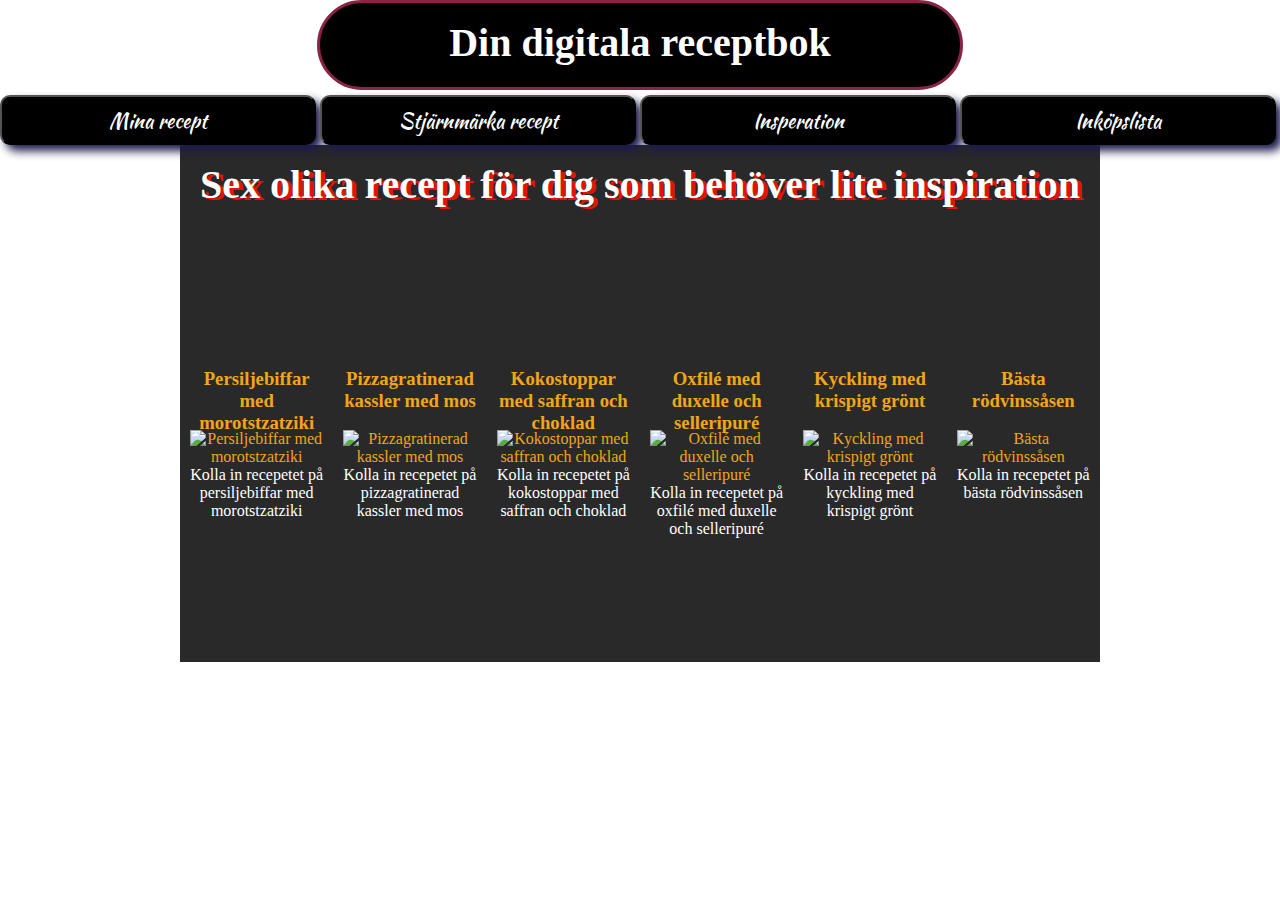
==== inspo.html @ 9f4814d4 "Add files via upload" ====
<!DOCTYPE html>
<html lang="sv">

<head>
    <title>Din digitala receptbok</title>
    <meta charset="utf-8">
    <link rel="stylesheet" href="main.css">
    <link href="https://fonts.googleapis.com/css?family=Arbutus|Chewy|Kaushan+Script" rel="stylesheet">
</head>

<body>
  <main>
      <header>
          <h1><a href="index.html">Din digitala receptbok</a></h1>
      </header>
      <nav>
          <button class="nav"><a href="mina.html">Mina recept</a></button>
          <button class="nav"><a href="star.html">Stjärnmärka recept</a></button>
          <button class="nav"><a href="inspo.html">Insperation</a></button>
          <button class="nav"><a href="shopping.html">Inköpslista</a></button>
      </nav>
      <section class="eight">
          <h1 class="inspo">Sex olika recept för dig som behöver lite inspiration</h1>
          <figure>
              <h3>Persiljebiffar med morotstzatziki</h3>
              <img class="små" src="../bilder/persiljebiffar-med-morotstzatziki-721460.png" alt="Persiljebiffar med morotstzatziki">
              <figcaption><a href="http://www.ica.se/recept/persiljebiffar-med-morotstzatziki-721460/" target="_blank">Kolla in recepetet på persiljebiffar med morotstzatziki</a></figcaption>
          </figure>
          <figure>
              <h3>Pizzagratinerad kassler med mos</h3>
              <img class="små" src="../bilder/gratinerad-kassler-med-mos-721462.png" alt="Pizzagratinerad kassler med mos">
              <figcaption><a href="http://www.ica.se/recept/pizzagratinerad-kassler-med-mos-721462/" target="_blank">Kolla in recepetet på pizzagratinerad kassler med mos</a></figcaption>
          </figure>
          <figure>
              <h3>Kokostoppar med saffran och choklad </h3>
              <img class="små" src="../bilder/kokostoppar-med-saffran-och-choklad-721357-liten.jpg" alt="Kokostoppar med saffran och choklad">
              <figcaption><a href="http://www.ica.se/recept/kokostoppar-med-saffran-och-choklad-721357/" target="_blank">Kolla in recepetet på kokostoppar med saffran och choklad</a></figcaption>
          </figure>
          <figure>
              <h3>Oxfilé med duxelle och selleripuré</h3>
              <img class="små" src="../bilder/oxfile-med-duxelle-selleripure-och-rostad-vitlokss.jpg" alt="Oxfilé med duxelle och selleripuré">
              <figcaption><a href="http://www.ica.se/recept/persiljebiffar-med-morotstzatziki-721460/" target="_blank">Kolla in recepetet på oxfilé med duxelle och selleripuré</a></figcaption>
          </figure>
          <figure>
              <h3>Kyckling med krispigt grönt</h3>
              <img class="små" src="../bilder/kyckling-med-krispigt-gront-v21-2014-717665.jpg" alt="Kyckling med krispigt grönt">
              <figcaption><a href="http://www.ica.se/recept/kyckling-med-krispigt-gront-717665/" target="_blank">Kolla in recepetet på kyckling med krispigt grönt</a></figcaption>
          </figure>
          <figure>
              <h3>Bästa rödvinssåsen</h3>
              <img class="små" src="../bilder/basta-rodvinssasen-721419-liten.jpg" alt="Bästa rödvinssåsen">
              <figcaption><a href="http://www.ica.se/recept/basta-rodvinssasen-721419/" target="_blank">Kolla in recepetet på bästa rödvinssåsen </a></figcaption>
          </figure>

      </section>
  </main>
  <script src="https://ajax.googleapis.com/ajax/libs/jquery/3.1.1/jquery.min.js"></script>
  <script src="main.js"></script>
</body>





</html>
---- main.css ----
body, html {
  height: 100%;
  width: 100%;
}

body {
  background-image: url(../bilder/Optimized-food-salad-restaurant-person.jpg);
  background-repeat: no-repeat;
  background-size: cover;
  margin: 0;
  padding: 0;
  z-index: -1;
}

header {
  background-color: #000000;
  border: 3px solid;
  border-color: #8a2446;
  border-radius: 64px;
  color: white;
  height: 84px;
  margin: auto;
  min-width: 391px;
  width: 50vw;
}

header, h1 {
  text-align: center;
  margin: 0 auto;
  font-size: 40px;
  line-height: 2;
  font-family: 'Chewy', cursive;
}

nav {
  display: flex;
  flex-direction: row;
}

.nav {
  height: 50px;
  width: 100vw;
  flex-grow: 1;
  font-family: 'Kaushan Script', cursive;
}

button {
  border-radius: 10px;
  margin-top: 5px;
  margin-right: 4px;
  background-color: black;
  color: white;
  font-size: 20px;
  box-shadow: 6px 6px 10px #1b1b4c;
  outline: none;
}

.slideDown {
  display: none;
}

a {
  color: white;
  text-decoration: none;
}

label {
  float: left;
  width: 232px;
  text-align: right;
  padding-right: 12px;
  margin-top: 12px;
  clear: left;
  color: white;
  font-size: 1.4em;
}

input,
textarea {
  margin-top: 12px;
}

#theSubmit {
  margin-left: 232px;
}

.container {
  display: flex;
  flex-wrap: wrap;
  justify-content: center;
  align-items: center;
  margin-top: 83px;
  background-color: #38363c;
  border-radius: 167px;
  border: black 3px solid;
  box-shadow: 4px 10px 10px #771515, inset 4px 4px 10px black;
  min-width: 591px;
}

table,
th,
td {
  border: 1px solid black;
  min-width: 35%;
  max-width: 60%;
  border-collapse: collapse;
  color: white;
  font-size: 20px;
  text-align: center;
  margin-left: 10px;
  margin-top: 10px;
  background-color: #0c0c19;
  margin-right: 10px;
  cursor: default;
}

form {
  min-width: 535px;
  margin-bottom: 20px;
  margin-top: 20px;
}

  .shopp {
  max-width: 602px;
  min-width: 492px;
  margin: auto;
  font-size: 25px;
  background: -webkit-linear-gradient(rgba(56, 42, 42, 0.7), rgba(10, 10, 27, 0.8));
  background: -o-linear-gradient(rgba(56, 42, 42, 0.7), rgba(10, 10, 27, 0.8));
  background: linear-gradient(rgba(56, 42, 42, 0.7), rgba(10, 10, 27, 0.8));
  border-radius: 10px;
  padding-left: 52px;
  padding-right: 52px;
  color: white;
}

.banana {
  list-style-image: url(../bilder/banana-png-15.png);
}

.cooffe {
  list-style-image: url(../bilder/coffee-icon-png-13660.png);
}

.apple {
  list-style-image: url(../bilder/apple-logo-icon-14907.png);
}

.carrot {
  list-style-image: url(../bilder/morot.png);
}

.butter {
  list-style-image: url(../bilder/butter.png);
}

@media only screen and (max-width:731px) {
  .nav {
    height: 60px;
    width: 100vw;
  }
}

.stars {
   margin: 153px auto;
}

.stars tr:hover td {
  background-color: red;
}

.stars tfoot tr:hover td {
  background-color: #162058;
}

td.stars {
  background-color: #162058;
}

th.stars {
  background-color: #9e2020;
}
/*
.små {
  max-width: 200px;
  max-height: 186px;
  margin: 0 auto;
}

.recept {
  float: left;
  text-align: center;
  max-width: 300px;
  margin: 0 auto;
  height: 310px;
}

.eight {
  overflow: auto;
  max-width: 920px;
  margin: 0 auto;
  height: 520px;
  text-align: center;
  color: #f1a519;
  background-color: #292929;
}
*/


 h3 {
  height: 44px;
}

.eight {
  display: flex;
  flex-flow: row;
  flex-wrap: wrap;
  color: #f1a519;
  background-color: #292929;
  max-width: 920px;
  margin: 0 auto;
  height: 517px;
  overflow: auto;
  text-align: center;
}

figure {
  flex: 1 1 0px;
  margin: 10px;
}

figure > img {
  width: 186px;
  height: 186px;
}

.inspo {
  color: white;
  text-shadow: 4px 2px #e21303;
}
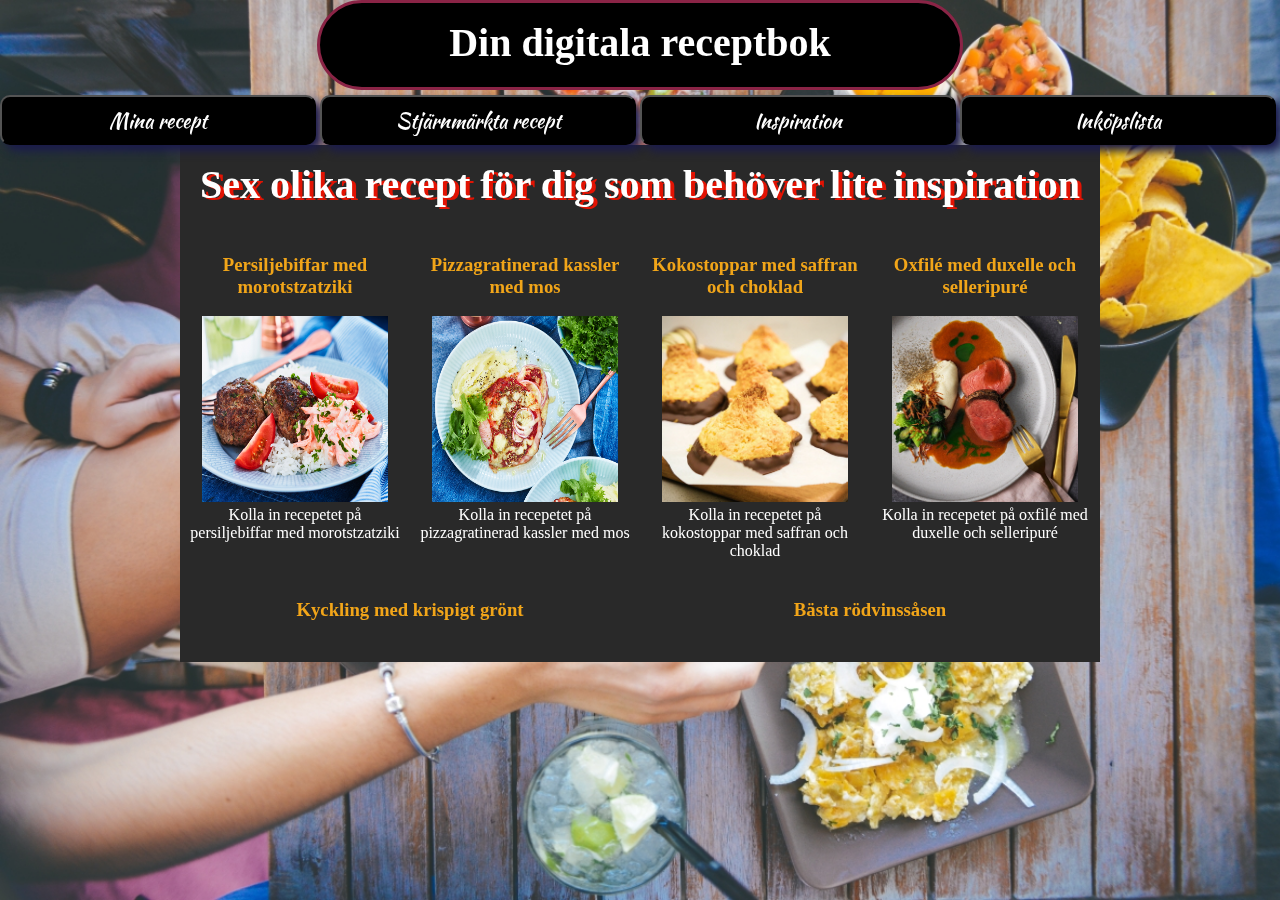
==== commit a87db9ea: "Update inspo.html" ====
--- a/inspo.html
+++ b/inspo.html
@@ -15,8 +15,8 @@
       </header>
       <nav>
           <button class="nav"><a href="mina.html">Mina recept</a></button>
-          <button class="nav"><a href="star.html">Stjärnmärka recept</a></button>
-          <button class="nav"><a href="inspo.html">Insperation</a></button>
+          <button class="nav"><a href="star.html">Stjärnmärkta recept</a></button>
+          <button class="nav"><a href="inspo.html">Inspiration</a></button>
           <button class="nav"><a href="shopping.html">Inköpslista</a></button>
       </nav>
       <section class="eight">
